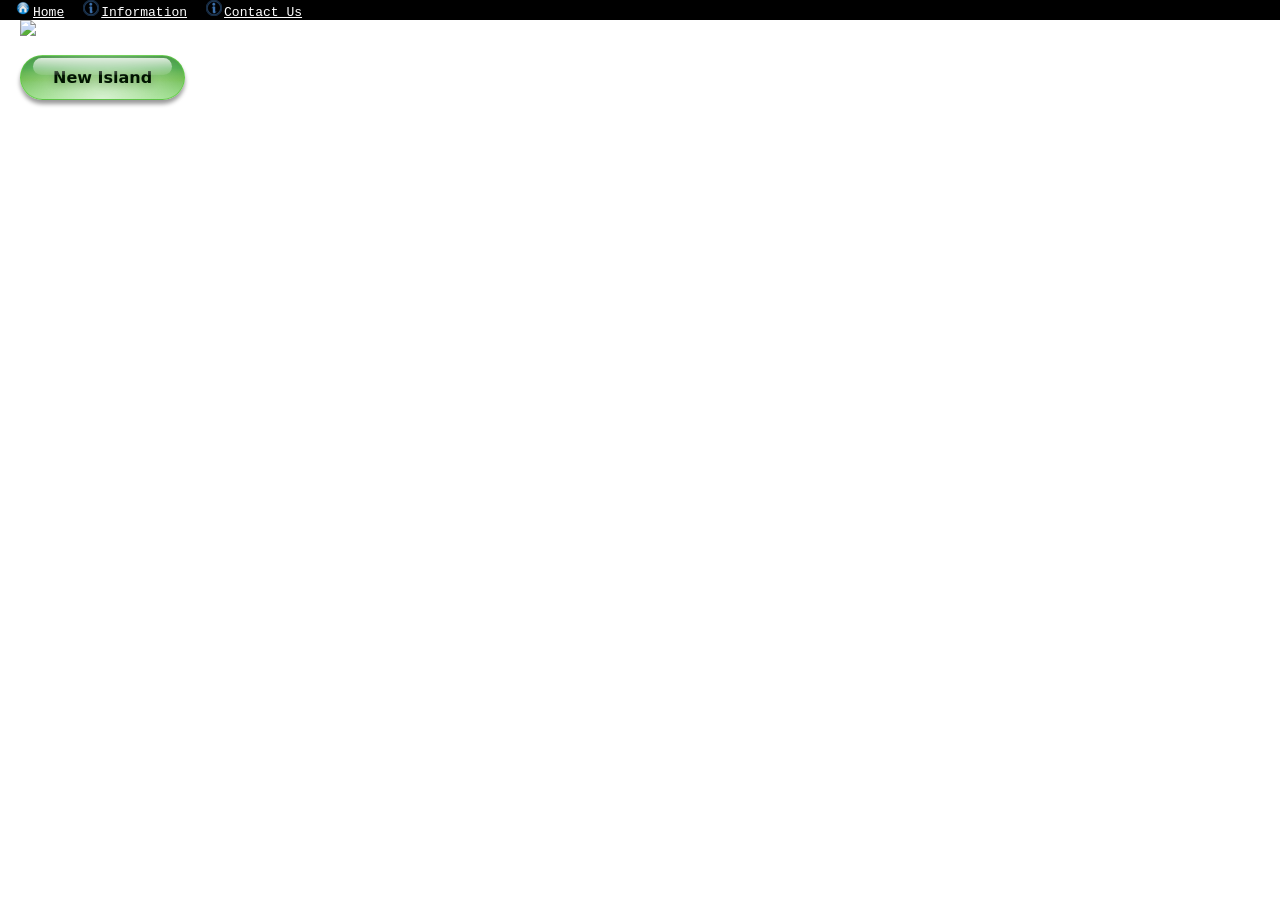
==== animcroNH/index.html @ f6a3bda1 "Update Tree Structure" ====
<!DOCTYPE html>
<html>
<head>
    <title>Animal Crossing: New Horizons - Video Game Guides</title>
      <link rel="stylesheet" href="../stylesheet.css">
      <link rel="icon" type="image/x-icon" href="../home.png">
</head>
<body>
    <nav>
    <a href="../index.html" id="infolink"><img id="navimg" src="../home.png">Home</a>
    <a href="../info.html" id="infolink"><img id="navimg" src="../infobutton16x16.png">Information</a>
    <a href="../contact.html" id="infolink"><img id="navimg" src="../infobutton16x16.png">Contact Us</a>
    </nav>
    
    <main>
        <img id="animcroNHMainimg" src="NewHorizons.webp">
        <section style="background-color: white; height: 15px;"></section>
        <a href="animcroNH/newisland.html"><button class="frutiger-aero-button medium">New Island</button></a>
    </main>
</body>
</html>
---- stylesheet.css ----
#p1{
    font-family: 'Courier New', Courier, monospace;
    font-style: italic;
    margin-top: -20px;
    margin-left: 25px;
}
p{
    font-family: 'Courier New', Courier, monospace;
}
#infolink{
    font-family: 'Courier New', Courier, monospace;
    font-size: small;
    color: white;
    margin-left: 15px;
}
h1{
    font-family: 'Courier New', Courier, monospace;
}
nav{
    background-color: black; border-style: none; width: 100%;
}
body {
  margin: 0;
  padding: 0;
  cursor: url('crosshair.cur'), auto;
}
main {
  padding: 20px;
  margin-top: -20px;
}
nav ul {
    display: flex;          /* Turns the list into a flex container */
    list-style: none;       /* Removes standard bullet points */
    gap: 25px;              /* Creates exactly 25px of space between each item */
}
#navimg{
    margin-right:2px;
}
#linkINDimg{
    width: 100px;
    height: auto;
}
#linkINDtxt{
    font-family: 'Courier New', Courier, monospace;
    font-size: medium;
    color: black;
}
#animcroNHMainimg{
    width: 300px;
    height: auto;
}
/* Authentic Frutiger Aero Button CSS */
.frutiger-aero-button {
  /* OKLCH Color System for accurate colors */
  --hue: 140;
  --sat: 0.2;
  --glow-intensity: 0.7;

  /* Color Variables */
  --fg: oklch(15% calc(var(--sat) * 0.5) var(--hue));
  --bg: oklch(75% var(--sat) var(--hue) / 0.8);
  --bg-dark: oklch(45% var(--sat) var(--hue) / 0.75);
  --bottom-glow: radial-gradient(
    farthest-corner at bottom center,
    rgba(255, 255, 255, var(--glow-intensity)),
    transparent
  );

  /* Base Styling */
  background-color: var(--bg);
  background:
    var(--bottom-glow),
    linear-gradient(to bottom, var(--bg-dark), var(--bg));

  border: 1px solid var(--bg);
  border-radius: 9999px;

  /* Shadows and Effects */
  box-shadow: 0 4px 4px rgba(0, 0, 0, 0.4);

  /* Typography */
  color: var(--fg);
  font-family: "Lucida Grande", "Lucida Sans Unicode", "Segoe UI", system-ui, sans-serif;
  font-weight: 700;
  text-shadow: 0 2px 0.5em rgba(0, 0, 0, 0.2);

  /* Layout */
  cursor: pointer;
  position: relative;
  transition: all 300ms ease;

  /* Prevent text selection */
  user-select: none;
  -webkit-user-select: none;
}

/* Top Highlight Effect */
.frutiger-aero-button::after {
  content: "";
  position: absolute;
  top: 4%;
  left: 0.75em;
  width: calc(100% - 1.5em);
  height: 40%;
  background: linear-gradient(
    to bottom,
    rgba(255, 255, 255, 0.8),
    rgba(255, 255, 255, 0.1)
  );
  border-radius: inherit;
  transition: background 400ms ease;
  pointer-events: none;
}

/* Hover State */
.frutiger-aero-button:hover,
.frutiger-aero-button:focus {
  box-shadow: 0 6px 8px rgba(0, 0, 0, 0.4);
  transform: translateY(-1px);
}

/* Active State */
.frutiger-aero-button:active {
  box-shadow: 0 2px 4px rgba(0, 0, 0, 0.4);
  transform: translateY(1px);
}

.frutiger-aero-button.medium {
  padding: 0.75em 2em;
  font-size: 1rem;
}
/* End of Frutiger Aero Code */
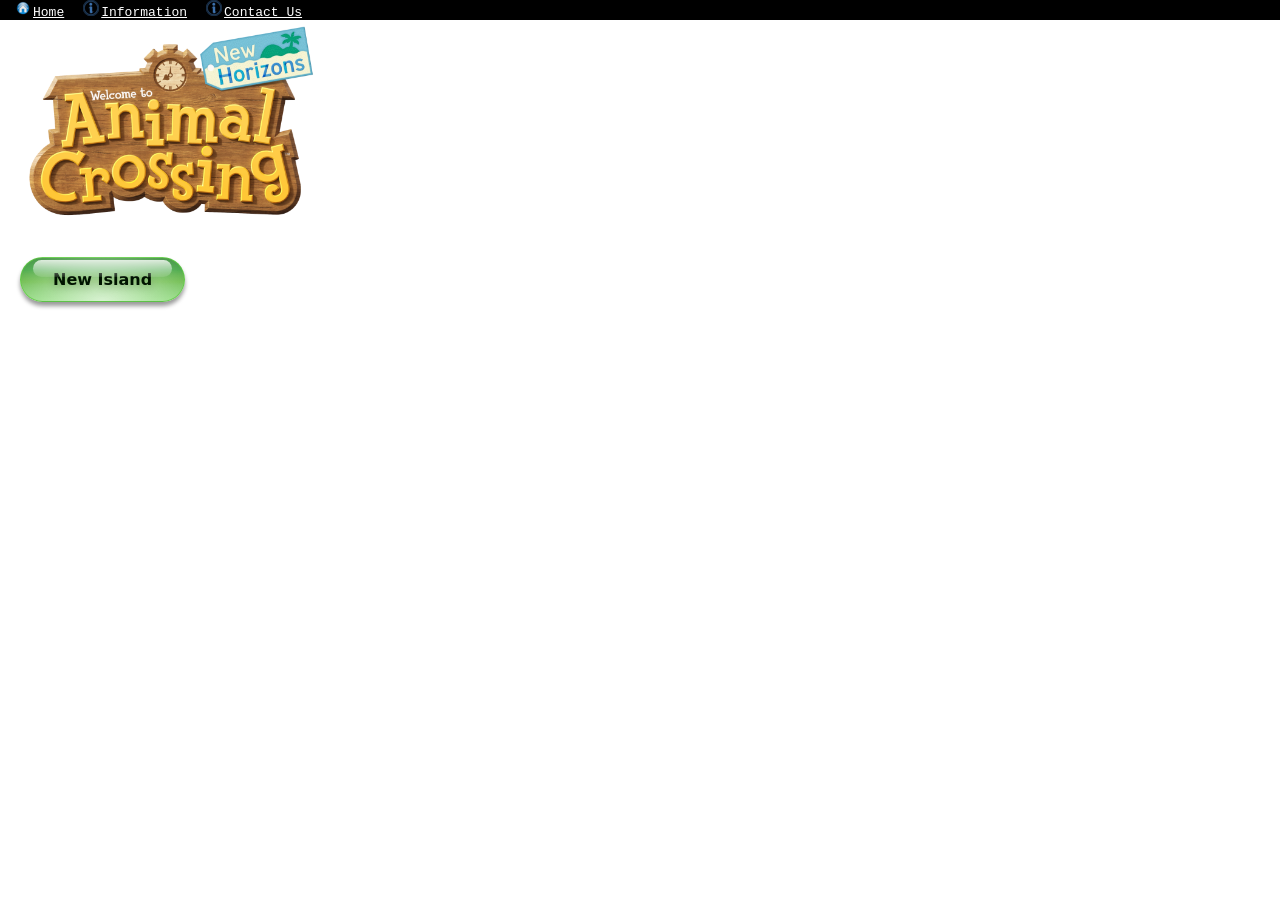
==== commit 50ecbea1: "Images now render properly" ====
--- a/animcroNH/index.html
+++ b/animcroNH/index.html
@@ -13,7 +13,7 @@
     </nav>
     
     <main>
-        <img id="animcroNHMainimg" src="NewHorizons.webp">
+        <img id="animcroNHMainimg" src="../NewHorizons.webp">
         <section style="background-color: white; height: 15px;"></section>
         <a href="animcroNH/newisland.html"><button class="frutiger-aero-button medium">New Island</button></a>
     </main>
